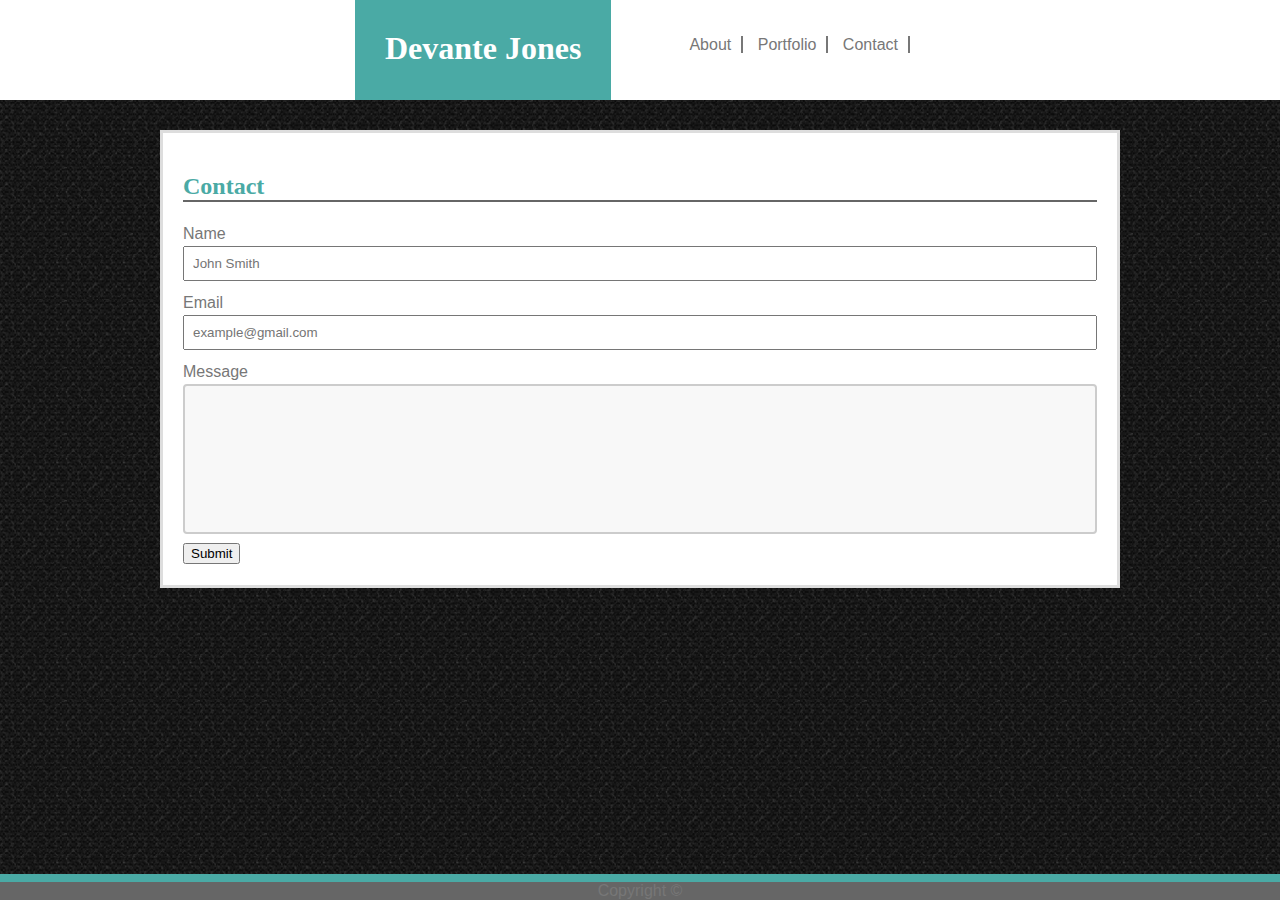
==== contact.html @ d53b99b2 "adding all folders from Basic Portfolio repo" ====
<!DOCTYPE html>
<html>
    <head> 
        <title> Contact Me</title>
        <meta name="viewport" content="width=device-width, initial-scale=1.0">
        <link rel="stylesheet" type="text/css" href="assets/css/style.css">
    </head>

    <body>
        <div class="header"> 
            <h1 class="name"> Devante Jones</h1> 
            <ul> 
                <li><a href="index.html">About</a></li>
                <li><a href="portfolio.html">Portfolio</a></li>
                <li><a href="contact.html">Contact</a></li>
            
            </ul>
            </div>
        <div class="container">
            <div class="main">
                <h2> Contact </h2>
        <form>
            Name <input type="text" name="name" placeholder="John Smith">
            Email <input type="text" name="email" placeholder="example@gmail.com">
            Message <textarea name="message"> </textarea>
            <input type="submit">
            
        </form>
    </div>
    </div>

    <footer class="footer">Copyright &copy; </footer> 
    </body>
</html>
---- assets/css/style.css ----
*,
*::after,
*::before {
    box-sizing: border-box;
}

html,
body {
    height : 100%;
    padding: 0;
    margin : 0;
}

body {
    font-family   : Arial, 'Helvetica Neue', Helvetica, sans-serif;
    display       : flex;
    flex-direction: column;
    margin        : 0;
    color         : #777777;
}

.container {
    background-image: url('../images/mosaic.png');
    margin          : 0 auto;
    width           : 100%;
    height          : auto;
    flex            : 1 0 auto;
}

.main {
    width           : 960px;
    margin          : 0 auto;
    margin-top      : 30px;
    border          : solid;
    background-color: #ffffff;
    border-color    : #dddddd;
    padding         : 20px;
    margin-bottom   : 20px;


}

.footer {
    background-color: #666666;
    text-align      : center;
    margin-top      : 0px;
    padding-top     : 0px;
    border-top      : 8px solid #4aaaa5;

}

h1,
h2 {
    color      : #4aaaa5;
    font-family: 'Georgia', Times, "Times New Roman", serif;
}

h2 {
    border-bottom      : 2px;
    border-bottom-color: #666666;
    border-bottom-style: solid;
}

h3 {
    color           : white;
    background-color: #4aaaa5;
}

.name {
    color           : white;
    background-color: #4aaaa5;
    float           : left;
    height          : 100px;
    margin          : 0 auto;
    margin-left     : 355px;
    padding         : 30px;

}

.header {
    background-color: #ffffff;
    height          : 100px;
    width           : 100%;
    /* border       : 1px solid #cccccc;
    margin-bottom   : 10px;
   /* position      : relative; */


}

a {
    text-decoration   : none;
    color             : #777777;
    border-right-style: solid;
    border-color      : #777777;
    padding-right     : 10px;
    border-width      : 2px;
}

a:hover {
    color: #4aaaa5;
}


ul {
    list-style-type: none;
    float          : right;
    padding        : 20px;
    font-family    : Arial, 'Helvetica Neue', Helvetica, sans-serif;
    word-spacing   : 10px;
    margin-right   : 350px;

}

li {
    display: inline;
}

.aboutImage {
    width       : 205px;
    height      : 220px;
    float       : left;
    padding     : 10px;
    padding-left: 5px;
    box-sizing  : border-box;
}

p {
    line-height: 1.5;
}

img {
    float: left;
    /* Set the width of each image */
    width : 300px;
    height: 200px;
    /* Add some padding around each image */
    padding: 5px;
}

input[type=text] {
    width        : 100%;
    padding      : 8px;
    margin-bottom: 10px;
}

textarea {
    width           : 100%;
    height          : 150px;
    padding         : 12px 20px;
    box-sizing      : border-box;
    border          : 2px solid #ccc;
    border-radius   : 4px;
    background-color: #f8f8f8;
    resize          : none;
}

form {

    line-height: 1.5;
}

.box {
    position: relative;
    display : inline-block;
    /* Make the width of box same as image */
}

.box .text {
    position: absolute;
    z-index : 999;
    margin  : 0 auto;
    left    : 0;
    right   : 0;
    top     : 80%;
    /* Adjust this value to move the positioned div up and down */
    text-align: center;
    width     : 97%;
    /* Set the width of the positioned div */
}

.img2 {
    width: 210px;
}
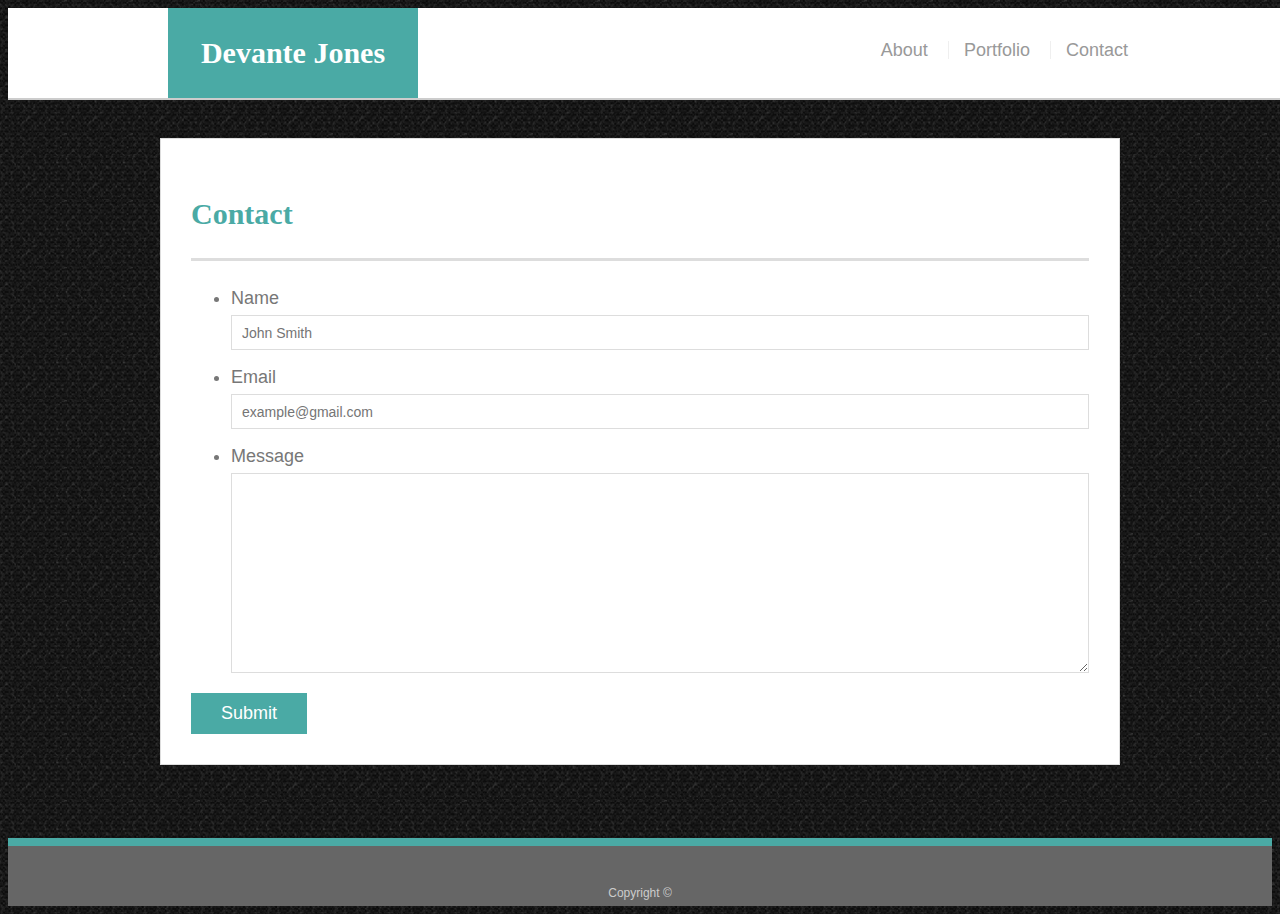
==== commit b019f617: "Remodel responsive repo after starter code and Basic Portfolio, adding my photos instead of stock ph" ====
--- a/contact.html
+++ b/contact.html
@@ -7,28 +7,47 @@
     </head>
 
     <body>
-        <div class="header"> 
-            <h1 class="name"> Devante Jones</h1> 
-            <ul> 
-                <li><a href="index.html">About</a></li>
-                <li><a href="portfolio.html">Portfolio</a></li>
-                <li><a href="contact.html">Contact</a></li>
-            
-            </ul>
+        <header id="masthead">
+            <div class="container">
+                <a href="index.html" id="logo">Devante Jones</a>
+                <nav>
+                <a href="index.html">About</a>
+                <a href="portfolio.html">Portfolio</a>
+                <a href="contact.html">Contact</a>
+                </nav>
             </div>
-        <div class="container">
-            <div class="main">
-                <h2> Contact </h2>
-        <form>
-            Name <input type="text" name="name" placeholder="John Smith">
-            Email <input type="text" name="email" placeholder="example@gmail.com">
-            Message <textarea name="message"> </textarea>
-            <input type="submit">
-            
-        </form>
-    </div>
-    </div>
+        </header>
 
-    <footer class="footer">Copyright &copy; </footer> 
+        <div id="main-container" class="container">
+            <section class="main-section">
+                <h1>Contact</h1>
+
+                <form id="contact-form">
+                    <ul>
+                    <li>
+                        <label for="name">Name</label>
+                        <input type="text" id="name" name="name" placeholder="John Smith" required="required">
+                    </li>
+                    <li>
+                        <label for="email">Email</label>
+                        <input type="email" id="email" name="email" placeholder="example@gmail.com" required="required">
+                    </li>
+                    <li>
+                        <label for="message">Message</label>
+                        <textarea id="message" name="message" required="required"></textarea>
+                    </li>
+                    </ul>
+                    <input type="submit">
+                </form>
+
+            </section>
+
+        </div>
+
+        <footer>
+            <div class="container">
+            Copyright &copy; 
+            </div>
+        </footer>
     </body>
 </html>--- a/assets/css/style.css
+++ b/assets/css/style.css
@@ -1,184 +1,240 @@
-*,
-*::after,
-*::before {
-    box-sizing: border-box;
-}
-
-html,
 body {
-    height : 100%;
-    padding: 0;
-    margin : 0;
-}
-
-body {
-    font-family   : Arial, 'Helvetica Neue', Helvetica, sans-serif;
-    display       : flex;
-    flex-direction: column;
-    margin        : 0;
-    color         : #777777;
-}
+  font-family: Arial, "Helvetica Neue", Helvetica, sans-serif;
+  font-size: 18px;
+  line-height: 34px;
+  color: #777777;
+  background: url("../images/mosaic.png");
+}
+
+* {
+  box-sizing: border-box;
+}
+
+/* general */
 
 .container {
-    background-image: url('../images/mosaic.png');
-    margin          : 0 auto;
-    width           : 100%;
-    height          : auto;
-    flex            : 1 0 auto;
-}
-
-.main {
-    width           : 960px;
-    margin          : 0 auto;
-    margin-top      : 30px;
-    border          : solid;
-    background-color: #ffffff;
-    border-color    : #dddddd;
-    padding         : 20px;
-    margin-bottom   : 20px;
-
-
-}
-
-.footer {
-    background-color: #666666;
-    text-align      : center;
-    margin-top      : 0px;
-    padding-top     : 0px;
-    border-top      : 8px solid #4aaaa5;
-
+  width: 100%;
+  max-width: 960px;
+  margin: 0 auto;
+  clear: both;
 }
 
 h1,
-h2 {
-    color      : #4aaaa5;
-    font-family: 'Georgia', Times, "Times New Roman", serif;
-}
-
-h2 {
-    border-bottom      : 2px;
-    border-bottom-color: #666666;
-    border-bottom-style: solid;
-}
-
+h2,
+h3,
+p {
+  margin-bottom: 20px;
+}
+
+p:last-child {
+  margin-bottom: 0;
+}
+
+h1,
+h2,
 h3 {
-    color           : white;
-    background-color: #4aaaa5;
-}
-
-.name {
-    color           : white;
-    background-color: #4aaaa5;
-    float           : left;
-    height          : 100px;
-    margin          : 0 auto;
-    margin-left     : 355px;
-    padding         : 30px;
-
-}
-
-.header {
-    background-color: #ffffff;
-    height          : 100px;
-    width           : 100%;
-    /* border       : 1px solid #cccccc;
-    margin-bottom   : 10px;
-   /* position      : relative; */
-
-
-}
-
-a {
-    text-decoration   : none;
-    color             : #777777;
-    border-right-style: solid;
-    border-color      : #777777;
-    padding-right     : 10px;
-    border-width      : 2px;
-}
-
-a:hover {
-    color: #4aaaa5;
-}
-
-
-ul {
-    list-style-type: none;
-    float          : right;
-    padding        : 20px;
-    font-family    : Arial, 'Helvetica Neue', Helvetica, sans-serif;
-    word-spacing   : 10px;
-    margin-right   : 350px;
-
-}
-
-li {
-    display: inline;
-}
-
-.aboutImage {
-    width       : 205px;
-    height      : 220px;
-    float       : left;
-    padding     : 10px;
-    padding-left: 5px;
-    box-sizing  : border-box;
-}
-
-p {
-    line-height: 1.5;
-}
-
-img {
-    float: left;
-    /* Set the width of each image */
-    width : 300px;
-    height: 200px;
-    /* Add some padding around each image */
-    padding: 5px;
-}
-
-input[type=text] {
-    width        : 100%;
-    padding      : 8px;
-    margin-bottom: 10px;
-}
-
+  font-family: Georgia, Times, "Times New Roman", serif;
+  font-weight: 700;
+  color: #4aaaa5;
+}
+
+h1 {
+  padding-bottom: 20px;
+  font-size: 30px;
+  line-height: 49px;
+  border-bottom: 3px solid #dddddd;
+}
+
+h2,
+h3 {
+  font-size: 22px;
+}
+
+/* header */
+
+#masthead {
+  position: fixed;
+  z-index: 99;
+  width: 100%;
+  margin: 0 0 30px;
+  overflow: auto;
+  color: #ffffff;
+  background: #ffffff;
+  border-bottom: 2px solid #cccccc;
+}
+
+#logo {
+  float: left;
+  width: 250px;
+  height: 90px;
+  font-family: Georgia, Times, "Times New Roman", serif;
+  font-size: 30px;
+  font-weight: 700;
+  line-height: 90px;
+  color: #ffffff;
+  text-align: center;
+  text-decoration: none;
+  background: #4aaaa5;
+}
+
+nav {
+  float: right;
+  margin-top: 25px;
+}
+
+nav a {
+  display: inline-block;
+  padding-left: 15px;
+  margin-left: 15px;
+  line-height: 18px;
+  color: #999;
+  text-decoration: none;
+  border-left: 1px solid #efefef;
+}
+
+nav a:first-child {
+  border-left: 0 none;
+}
+
+/* footer */
+
+footer {
+  padding: 30px 0;
+  clear: both;
+  font-size: 12px;
+  color: #ffffff;
+  color: #cccccc;
+  text-align: center;
+  background: #666666;
+  border-top: 8px solid #4aaaa5;
+  height: 50px;
+}
+
+h3, h2 {
+  padding-bottom: 20px;
+  margin-bottom: 15px;
+  line-height: 22px;
+  border-bottom: 2px solid #eeeeee;
+}
+
+/* main */
+
+#main-container {
+  padding-top: 130px;
+  min-height: calc(100vh - 70px);
+}
+
+.main-section {
+  float: left;
+  width: 100%;
+  max-width: 960px;
+  padding: 30px;
+  margin: 0 0 40px;
+  background: #ffffff;
+  border: 1px solid #dddddd;
+}
+
+/* portfolio page */
+
+.work {
+  position: relative;
+  float: left;
+  width: 274px;
+  margin: 20px 0 25px;
+  overflow: auto;
+}
+
+.work:nth-child(even) {
+  margin-right: 40px;
+  clear: both;
+}
+
+.work img {
+  width: 100%;
+  border: 0 none;
+  opacity: 0.8;
+}
+
+.work h3 {
+  position: absolute;
+  bottom: 20px;
+  width: 100%;
+  padding: 15px;
+  margin-bottom: 0;
+  font-weight: 300;
+  line-height: 30px;
+  color: #ffffff;
+  text-align: center;
+  background: #4aaaa5;
+  border-bottom: 0;
+}
+
+.auth-image {
+  float: left;
+  width: 200px;
+  height: auto;
+  margin-top: 10px;
+  margin-right: 25px;
+}
+
+/* contact page */
+
+#contact-form ul {
+  margin-bottom: 20px;
+}
+
+#contact-form li {
+  margin-bottom: 10px;
+}
+
+label,
+input[type=text],
+input[type=email],
 textarea {
-    width           : 100%;
-    height          : 150px;
-    padding         : 12px 20px;
-    box-sizing      : border-box;
-    border          : 2px solid #ccc;
-    border-radius   : 4px;
-    background-color: #f8f8f8;
-    resize          : none;
-}
-
-form {
-
-    line-height: 1.5;
-}
-
-.box {
-    position: relative;
-    display : inline-block;
-    /* Make the width of box same as image */
-}
-
-.box .text {
-    position: absolute;
-    z-index : 999;
-    margin  : 0 auto;
-    left    : 0;
-    right   : 0;
-    top     : 80%;
-    /* Adjust this value to move the positioned div up and down */
-    text-align: center;
-    width     : 97%;
-    /* Set the width of the positioned div */
-}
-
-.img2 {
-    width: 210px;
+  display: block;
+  width: 100%;
+}
+
+input[type=text],
+input[type=email],
+textarea {
+  height: 35px;
+  padding: 0 10px;
+  font-size: 14px;
+  border: 1px solid #dddddd;
+}
+
+textarea {
+  height: 200px;
+}
+
+input[type=submit] {
+  padding: 10px 30px;
+  font-size: 18px;
+  color: #ffffff;
+  cursor: pointer;
+  background: #4aaaa5;
+  border: 0 none;
+}
+
+@media screen and (max-width: 980px){
+  #logo{
+    margin-left: 20px;
+  }
+  nav{
+    margin-right: 20px;
+  }
+  .main-section{
+    max-width: 700px;
+    margin-left: 30px;
+  }
+
+}
+
+@media screen and (max-width: 768px){
+  
+}
+
+@media screen and (max-width: 640px){
+  
 }